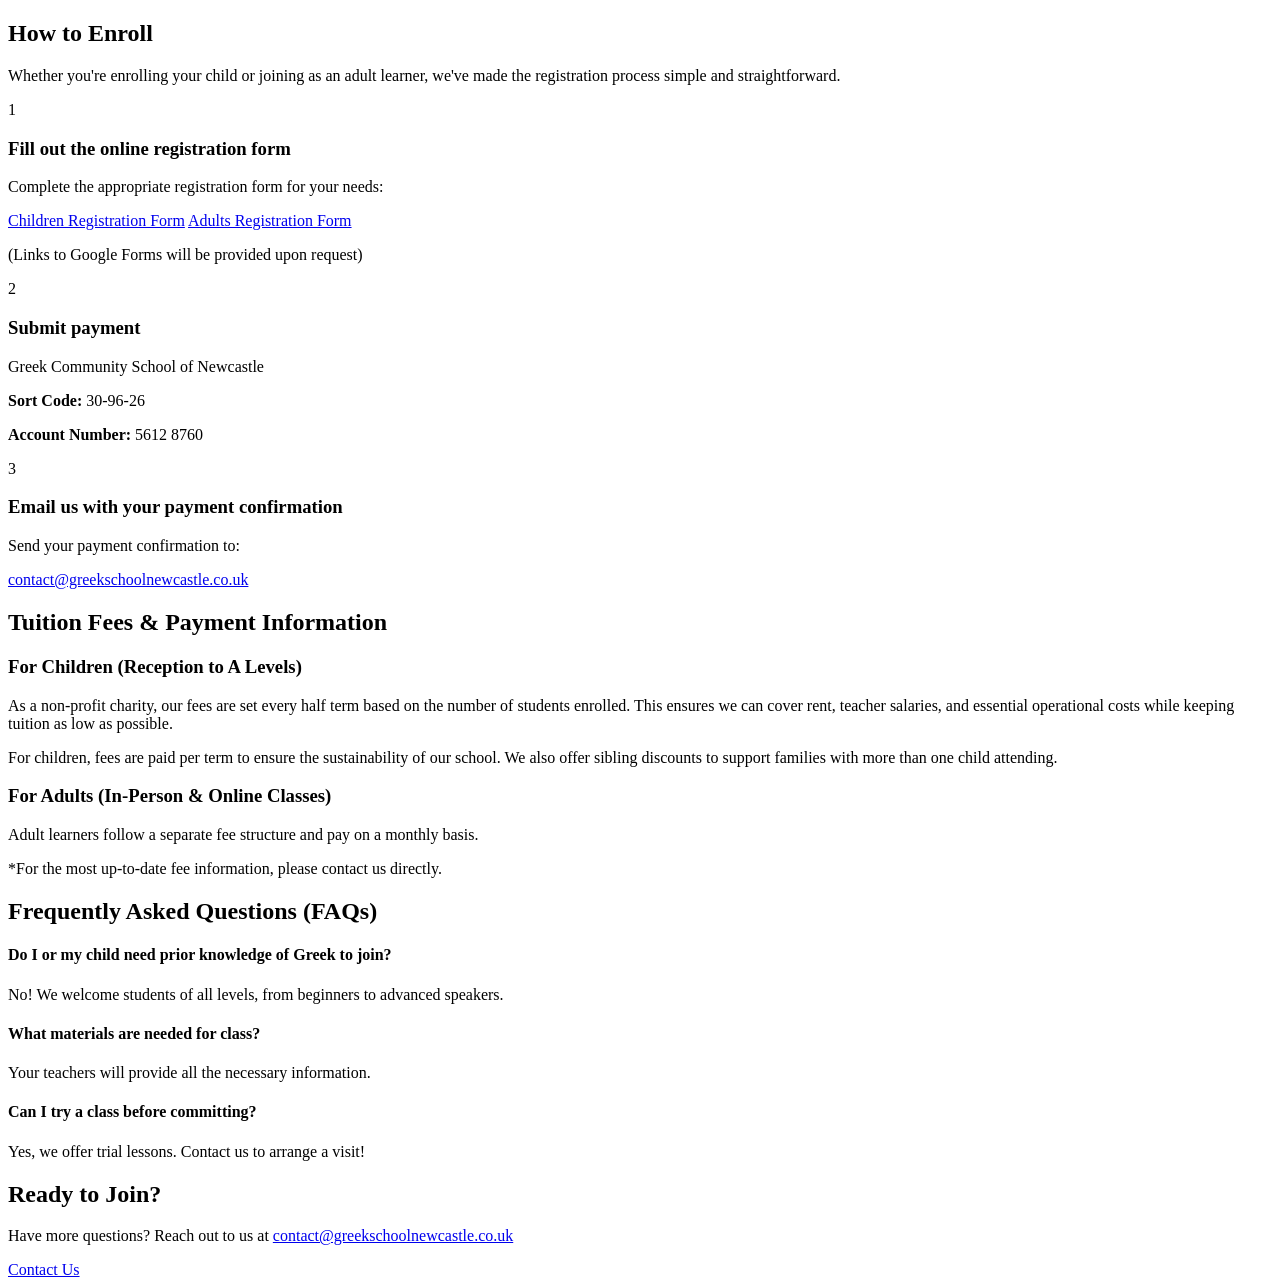
==== admissions.html @ 3ed0b860 "Add stock photos and GitHub Pages deployment - Update hero-section component to support background i" ====
<!DOCTYPE html>
<html lang="en">
<head>
  <meta charset="UTF-8">
  <meta name="viewport" content="width=device-width, initial-scale=1.0">
  <meta name="description" content="Admissions information for Greek Community School of Newcastle - enrollment steps, tuition fees, and FAQs.">
  <title>Admissions - Greek Community School of Newcastle</title>
  <script type="module" src="/src/js/main.js"></script>
</head>
<body class="flex flex-col min-h-screen">
  <site-header></site-header>

  <main class="flex-1">
    <!-- Hero Section -->
    <hero-section
      title="Join Our School"
      subtitle="We welcome new students throughout the year and do our best to make learning Greek accessible and affordable for all"
      image="https://images.unsplash.com/photo-1523050854058-8df90110c9f1?w=1600&q=80">
    </hero-section>

    <!-- How to Enroll Section -->
    <section class="section-padding bg-white">
      <div class="section-container">
        <div class="max-w-4xl mx-auto">
          <h2 class="text-primary mb-8">How to Enroll</h2>

          <p class="text-lg mb-8">
            Whether you're enrolling your child or joining as an adult learner, we've made the registration
            process simple and straightforward.
          </p>

          <div class="space-y-8">
            <!-- Step 1 -->
            <div class="card border-l-4 border-accent">
              <div class="flex items-start">
                <div class="flex-shrink-0 w-12 h-12 bg-accent text-white rounded-full flex items-center justify-center font-bold text-xl mr-4">
                  1
                </div>
                <div class="flex-1">
                  <h3 class="text-xl font-semibold mb-2">Fill out the online registration form</h3>
                  <p class="mb-4">Complete the appropriate registration form for your needs:</p>
                  <div class="flex flex-wrap gap-4">
                    <a href="#" class="btn btn-outline text-sm">Children Registration Form</a>
                    <a href="#" class="btn btn-outline text-sm">Adults Registration Form</a>
                  </div>
                  <p class="text-sm text-text-secondary mt-2 italic">
                    (Links to Google Forms will be provided upon request)
                  </p>
                </div>
              </div>
            </div>

            <!-- Step 2 -->
            <div class="card border-l-4 border-accent">
              <div class="flex items-start">
                <div class="flex-shrink-0 w-12 h-12 bg-accent text-white rounded-full flex items-center justify-center font-bold text-xl mr-4">
                  2
                </div>
                <div class="flex-1">
                  <h3 class="text-xl font-semibold mb-2">Submit payment</h3>
                  <div class="bg-primary-pale p-4 rounded-lg">
                    <p class="font-semibold mb-2">Greek Community School of Newcastle</p>
                    <p><strong>Sort Code:</strong> 30-96-26</p>
                    <p><strong>Account Number:</strong> 5612 8760</p>
                  </div>
                </div>
              </div>
            </div>

            <!-- Step 3 -->
            <div class="card border-l-4 border-accent">
              <div class="flex items-start">
                <div class="flex-shrink-0 w-12 h-12 bg-accent text-white rounded-full flex items-center justify-center font-bold text-xl mr-4">
                  3
                </div>
                <div class="flex-1">
                  <h3 class="text-xl font-semibold mb-2">Email us with your payment confirmation</h3>
                  <p>Send your payment confirmation to:</p>
                  <a href="mailto:contact@greekschoolnewcastle.co.uk" class="link-primary font-semibold">
                    contact@greekschoolnewcastle.co.uk
                  </a>
                </div>
              </div>
            </div>
          </div>
        </div>
      </div>
    </section>

    <!-- Tuition Fees Section -->
    <section class="section-padding bg-primary-pale">
      <div class="section-container">
        <div class="max-w-4xl mx-auto">
          <h2 class="text-primary mb-8">Tuition Fees & Payment Information</h2>

          <div class="space-y-8">
            <!-- Children Fees -->
            <div class="card">
              <h3 class="text-xl font-semibold mb-4">For Children (Reception to A Levels)</h3>
              <div class="space-y-4">
                <p>
                  As a non-profit charity, our fees are set every half term based on the number of students
                  enrolled. This ensures we can cover rent, teacher salaries, and essential operational costs
                  while keeping tuition as low as possible.
                </p>
                <p>
                  For children, fees are paid per term to ensure the sustainability of our school. We also
                  offer sibling discounts to support families with more than one child attending.
                </p>
              </div>
            </div>

            <!-- Adult Fees -->
            <div class="card">
              <h3 class="text-xl font-semibold mb-4">For Adults (In-Person & Online Classes)</h3>
              <p>
                Adult learners follow a separate fee structure and pay on a monthly basis.
              </p>
            </div>
          </div>

          <p class="text-center italic mt-8 text-text-secondary">
            *For the most up-to-date fee information, please contact us directly.
          </p>
        </div>
      </div>
    </section>

    <!-- FAQs Section -->
    <section class="section-padding bg-white">
      <div class="section-container">
        <div class="max-w-4xl mx-auto">
          <h2 class="text-primary mb-8">Frequently Asked Questions (FAQs)</h2>

          <div class="space-y-6">
            <div class="card">
              <h4 class="text-lg font-semibold mb-2">Do I or my child need prior knowledge of Greek to join?</h4>
              <p>No! We welcome students of all levels, from beginners to advanced speakers.</p>
            </div>

            <div class="card">
              <h4 class="text-lg font-semibold mb-2">What materials are needed for class?</h4>
              <p>Your teachers will provide all the necessary information.</p>
            </div>

            <div class="card">
              <h4 class="text-lg font-semibold mb-2">Can I try a class before committing?</h4>
              <p>Yes, we offer trial lessons. Contact us to arrange a visit!</p>
            </div>
          </div>
        </div>
      </div>
    </section>

    <!-- Ready to Join CTA -->
    <section class="section-padding bg-primary text-white">
      <div class="section-container">
        <div class="text-center max-w-3xl mx-auto">
          <h2 class="mb-6">Ready to Join?</h2>
          <p class="text-lg mb-8">
            Have more questions? Reach out to us at
            <a href="mailto:contact@greekschoolnewcastle.co.uk" class="text-accent hover:underline font-semibold">
              contact@greekschoolnewcastle.co.uk
            </a>
          </p>
          <a href="contact.html" class="btn btn-accent">Contact Us</a>
        </div>
      </div>
    </section>
  </main>

  <site-footer></site-footer>
</body>
</html>
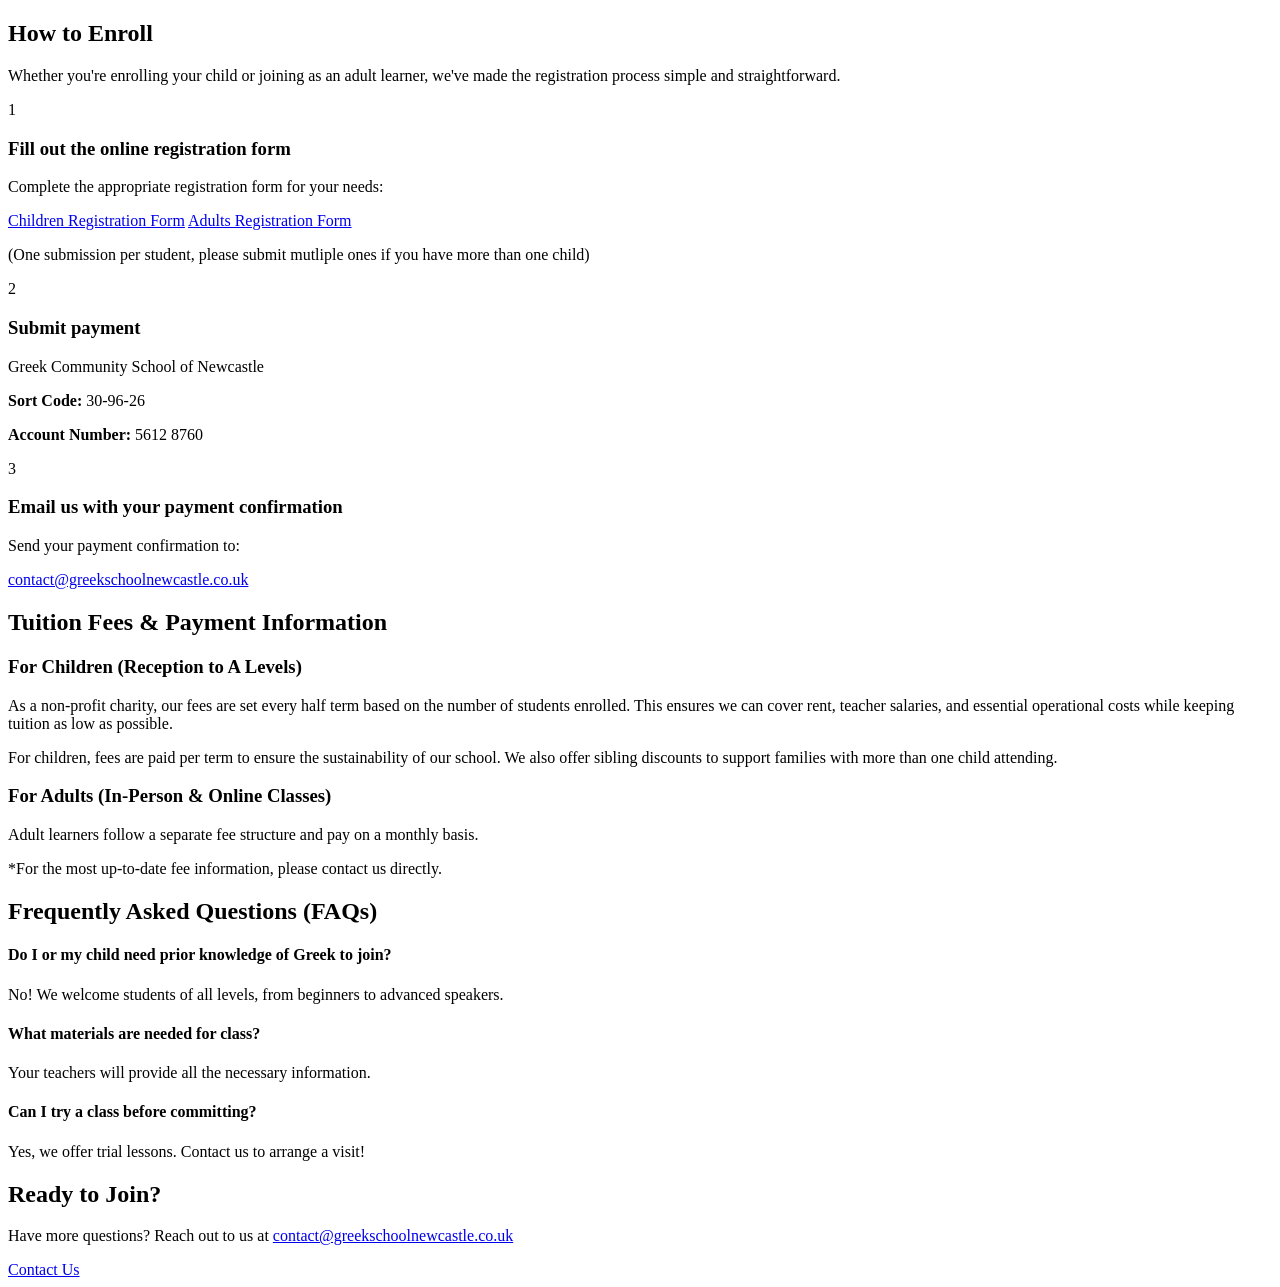
==== commit 55910137: "Merge pull request #1 from miketomai222/update-docs-and-admissions Update documentation and add admi" ====
--- a/admissions.html
+++ b/admissions.html
@@ -40,11 +40,11 @@
                   <h3 class="text-xl font-semibold mb-2">Fill out the online registration form</h3>
                   <p class="mb-4">Complete the appropriate registration form for your needs:</p>
                   <div class="flex flex-wrap gap-4">
-                    <a href="#" class="btn btn-outline text-sm">Children Registration Form</a>
-                    <a href="#" class="btn btn-outline text-sm">Adults Registration Form</a>
+                    <a href="https://forms.gle/WShs3TSrmJwuAzCv9" class="btn btn-outline text-sm" target="_blank" rel="noopener noreferrer">Children Registration Form</a>
+                    <a href="https://forms.gle/VfduQLFtW4Ta77iH8" class="btn btn-outline text-sm" target="_blank" rel="noopener noreferrer">Adults Registration Form</a>
                   </div>
                   <p class="text-sm text-text-secondary mt-2 italic">
-                    (Links to Google Forms will be provided upon request)
+                    (One submission per student, please submit mutliple ones if you have more than one child)
                   </p>
                 </div>
               </div>
